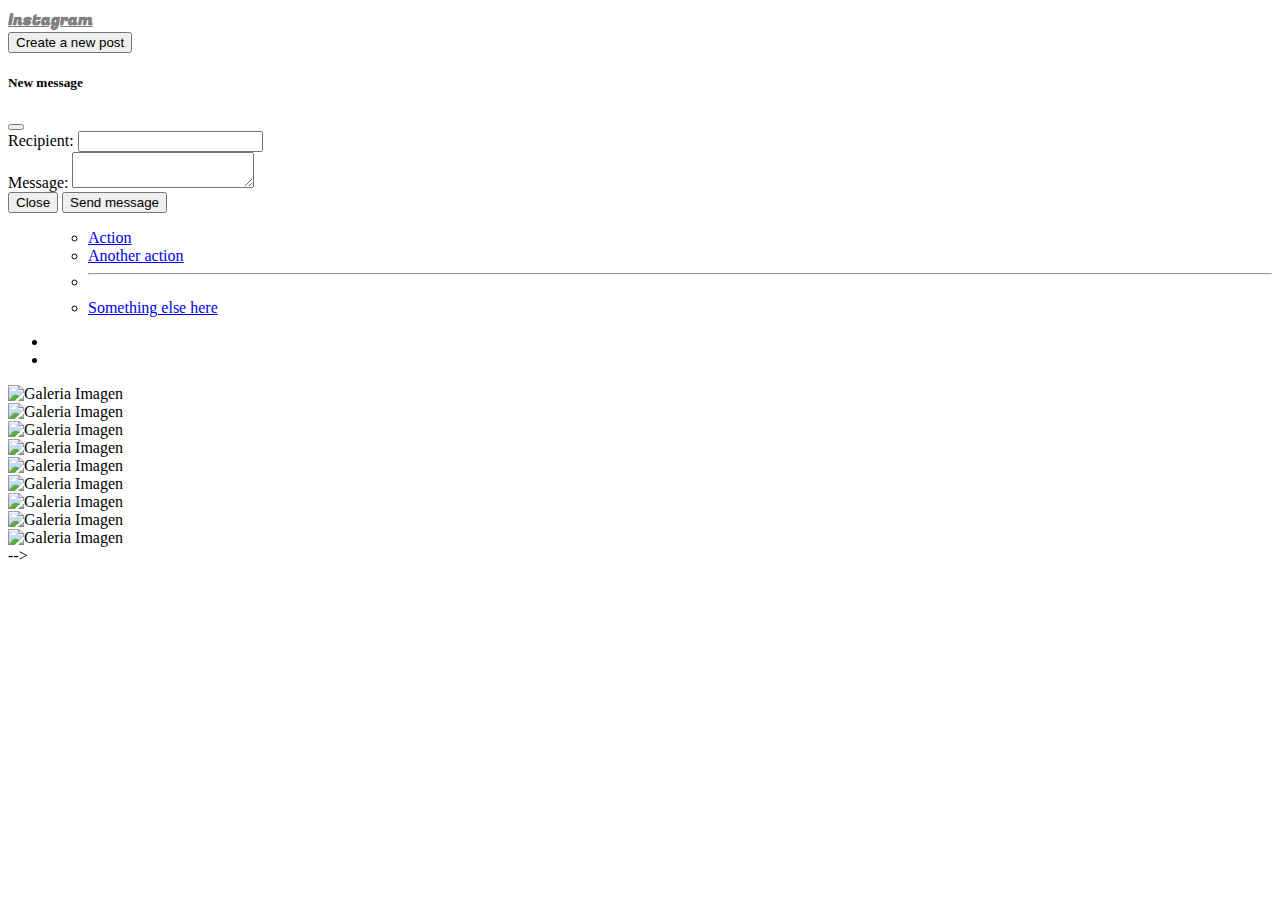
==== index.html @ ecd8f321 "boostrap" ====
<!doctype html>
<html lang="en">
<link rel="stylesheet" href="style.css">
<script src="https://kit.fontawesome.com/02beaa9997.js" crossorigin="anonymous"></script>

<head>
  <link rel="preconnect" href="https://fonts.googleapis.com">
  <link rel="preconnect" href="https://fonts.gstatic.com" crossorigin>
  <link href="https://fonts.googleapis.com/css2?family=Fugaz+One&display=swap" rel="stylesheet">
  <!-- Required meta tags -->
  <meta charset="utf-8">
  <meta name="viewport" content="width=device-width, initial-scale=1">

  <!-- Bootstrap CSS -->
  <link href="https://cdn.jsdelivr.net/npm/bootstrap@5.1.3/dist/css/bootstrap.min.css" rel="stylesheet"
    integrity="sha384-1BmE4kWBq78iYhFldvKuhfTAU6auU8tT94WrHftjDbrCEXSU1oBoqyl2QvZ6jIW3" crossorigin="anonymous">

  <script src="https://cdn.jsdelivr.net/npm/bootstrap@5.1.3/dist/js/bootstrap.bundle.min.js"
    integrity="sha384-ka7Sk0Gln4gmtz2MlQnikT1wXgYsOg+OMhuP+IlRH9sENBO0LRn5q+8nbTov4+1p"
    crossorigin="anonymous"></script>

  <title>Instagram</title>
</head>

<body>
  <nav class="navbar navbar-light bg-light">

    <div class="d-flex container bd-highlight">
      <div class="case mr-auto p-2 bd-highlight">
        <i class="fa-brands fa-instagram fa-2x" style="color: gray;"> </i>
        <a class="navbar-brand" href="#" id="titulo">
          Instagram
        </a>
      </div>


      <div class="d-flex flex-row bd-highlight">


        <div class="p-2 bd-highlight">
          <button type="button" class="btn btn-success" data-bs-toggle="modal" data-bs-target="#exampleModal"
            data-bs-whatever="@fat"> Create a new post </button>
          <div class="modal fade" id="exampleModal" tabindex="-1" aria-labelledby="exampleModalLabel"
            aria-hidden="true">
            <div class="modal-dialog">
              <div class="modal-content">
                <div class="modal-header">
                  <h5 class="modal-title" id="exampleModalLabel">New message</h5>
                  <button type="button" class="btn-close" data-bs-dismiss="modal" aria-label="Close"></button>
                </div>
                <div class="modal-body">
                  <form>
                    <div class="mb-3">
                      <label for="recipient-name" class="col-form-label">Recipient:</label>
                      <input type="text" class="form-control" id="recipient-name">
                    </div>
                    <div class="mb-3">
                      <label for="message-text" class="col-form-label">Message:</label>
                      <textarea class="form-control" id="message-text"></textarea>
                    </div>
                  </form>
                </div>
                <div class="modal-footer">
                  <button type="button" class="btn btn-secondary" data-bs-dismiss="modal">Close</button>
                  <button type="button" class="btn btn-primary">Send message</button>
                </div>
              </div>
            </div>
          </div>
        </div>

        <div class="p-2 bd-highlight">
          <ul class="nav-item dropdown ">
            <a class="nav-link dropdown-toggle text-secondary " href="#" id="navbarScrollingDropdown" role="button"
              data-bs-toggle="dropdown" aria-expanded="false">
              <i class="fa-solid fa-gear"> </i>
            </a>
            <ul class="dropdown-menu" aria-labelledby="navbarScrollingDropdown">
              <li><a class="dropdown-item" href="#">Action</a></li>
              <li><a class="dropdown-item" href="#">Another action</a></li>
              <li>
                <hr class="dropdown-divider">
              </li>
              <li><a class="dropdown-item" href="#">Something else here</a></li>
            </ul>
          </ul>
        </div>
      </div>
    </div>
  </nav>

  <!-- Barra de paginas -->

  <nav aria-label="page navigation">
    <ul class="pagination pagination-sm d-flex justify-content-center">
      <li class="page-item active" id="b1" aria-current="page">
        <span class="page-link"></span>
      </li>
      <li class="page-item"><a class="page-link" href="post.html"></a></li>



    </ul>
  </nav>

  <!-- galeria imagenes -->

  <div id="container">
    <section >
      <div class="d-flex flex-wrap">
        <div class="col-lg-4 col-md-6 col-sm-12">
          <img
            src="https://dailycandidnews.com/wp-content/uploads/These-Funny-Dog-Videos-Are-the-Break-You-Need-Right-Now_493370860-Jenn_C-760x506.jpg"
            alt="Galeria Imagen">
        </div>
        <div class="col-lg-4 col-md-6 col-sm-12">
          <img src="https://www.petspyjamas.com/uploads/2014/06/Take-your-dog-to-work21.jpg" alt="Galeria Imagen">
        </div>
        <div class="col-lg-4 col-md-6 col-sm-12">
          <img
            src="https://imagesvc.meredithcorp.io/v3/mm/image?url=https%3A%2F%2Fstatic.onecms.io%2Fwp-content%2Fuploads%2Fsites%2F47%2F2021%2F05%2F08%2Fdog-with-hot-dog-918609926-2000.jpg"
            alt="Galeria Imagen">
        </div>
        <div class="col-lg-4 col-md-6 col-sm-12">
          <img
            src="https://media.istockphoto.com/photos/dog-pretending-to-be-a-chef-picture-id1334933890?b=1&k=20&m=1334933890&s=170667a&w=0&h=n9yKoedvuQ0vG4cK4aC1cpnsOQkiPwbcpz5Ajj3HkbE="
            alt="Galeria Imagen">
        </div>
        <div class="col-lg-4 col-md-6 col-sm-12">
          <img src="https://media.npr.org/assets/img/2021/04/27/prancer_wide-db59609b5bd96c9e56e4dfe32d198461197880c2.jpg?s=1400"
            alt="Galeria Imagen">
        </div>
        <div class="col-lg-4 col-md-6 col-sm-12">
          <img
            src="https://wallpaperaccess.com/full/463527.jpg"
            alt="Galeria Imagen">
        </div>
        <div class="col-lg-4 col-md-6 col-sm-12">
          <img
            src="https://i0.wp.com/bucketlistjourney.net/wp-content/uploads/2018/02/Dog-Pug-Blanket-Unsplash.jpg"
            alt="Galeria Imagen">
        </div>
        <div class="col-lg-4 col-md-6 col-sm-12">
          <img
            src="https://media.timeout.com/images/103813848/750/422/image.jpg"
            alt="Galeria Imagen">
        </div>
        <div class="col-lg-4 col-md-6 col-sm-12">
          <img
            src="https://media.istockphoto.com/photos/dog-housework-chores-picture-id1313012756?b=1&k=20&m=1313012756&s=170667a&w=0&h=zNiGxXTwaLGj7AZAeY-JvKcJdQIIMUyhaawp8wezT0M="
            alt="Galeria Imagen">
        </div>
    </section>
  </div> -->
  <!-- Optional JavaScript; choose one of the two! -->
  <!-- 
 
  <script src="https://cdn.jsdelivr.net/npm/popper.js@1.14.3/dist/umd/popper.min.js"
    integrity="sha384-ZMP7rVo3mIykV+2+9J3UJ46jBk0WLaUAdn689aCwoqbBJiSnjAK/l8WvCWPIPm49"
    crossorigin="anonymous"></script>
  <script src="https://cdn.jsdelivr.net/npm/bootstrap@4.1.3/dist/js/bootstrap.min.js"
    integrity="sha384-ChfqqxuZUCnJSK3+MXmPNIyE6ZbWh2IMqE241rYiqJxyMiZ6OW/JmZQ5stwEULTy"
    crossorigin="anonymous"></script> -->

  <!-- Option 1: Bootstrap Bundle with Popper -->

  <!-- Option 2: Separate Popper and Bootstrap JS -->
  <!--
    <script src="https://cdn.jsdelivr.net/npm/@popperjs/core@2.10.2/dist/umd/popper.min.js" integrity="sha384-7+zCNj/IqJ95wo16oMtfsKbZ9ccEh31eOz1HGyDuCQ6wgnyJNSYdrPa03rtR1zdB" crossorigin="anonymous"></script>
    <script src="https://cdn.jsdelivr.net/npm/bootstrap@5.1.3/dist/js/bootstrap.min.js" integrity="sha384-QJHtvGhmr9XOIpI6YVutG+2QOK9T+ZnN4kzFN1RtK3zEFEIsxhlmWl5/YESvpZ13" crossorigin="anonymous"></script>
    -->


</body>

</html>
---- style.css ----
#titulo{
    font-family: 'Fugaz One', cursive;
    color: gray;
}

#row{
    height: 169px ;
    width: 300px;
    
}

#container { 
    
}
img {
    width: 100%;
    height: 100%;
   
  
    
}
.div2{
    background-color: gainsboro;
    display: flex;   
    flex-direction: column;
    justify-content: space-between;
    align-items: center;
    padding-top: 2%;
    padding-bottom: 2%;
}

.card{
    display:flex;
    flex-direction: column;
    background-color: white;
    margin:2%;
    width: 30%; 
    box-shadow: 0 4px 8px 0 rgba(0, 0, 0, 0.2), 0 6px 20px 0 rgba(0, 0, 0, 0.19);  
}

h1 {
    font-family:Arial, Helvetica, sans-serif;
    padding-left: 35%;
    padding-top: 1%;    
}

p{
    font-family: Arial, Helvetica, sans-serif;
}

#titulo {
    font-weight: bold;
}

#numero {
    color: gainsboro;
   }

img {
    max-width: 100%;
    max-height: 100%;
}

.encabezado {
    display:flex;
    justify-content: space-between;
    padding-left: 2%;
    padding-right: 2%;
    border-bottom: gainsboro solid;
}

.imagen{  
   display: flex;
   align-items: center;
   padding-left: 25%;
    height: 300px;
    width: 300px;   
}

.piedefoto{
    padding-left: 2%;
    padding-right: 2%;
    border-top: gainsboro solid;
}
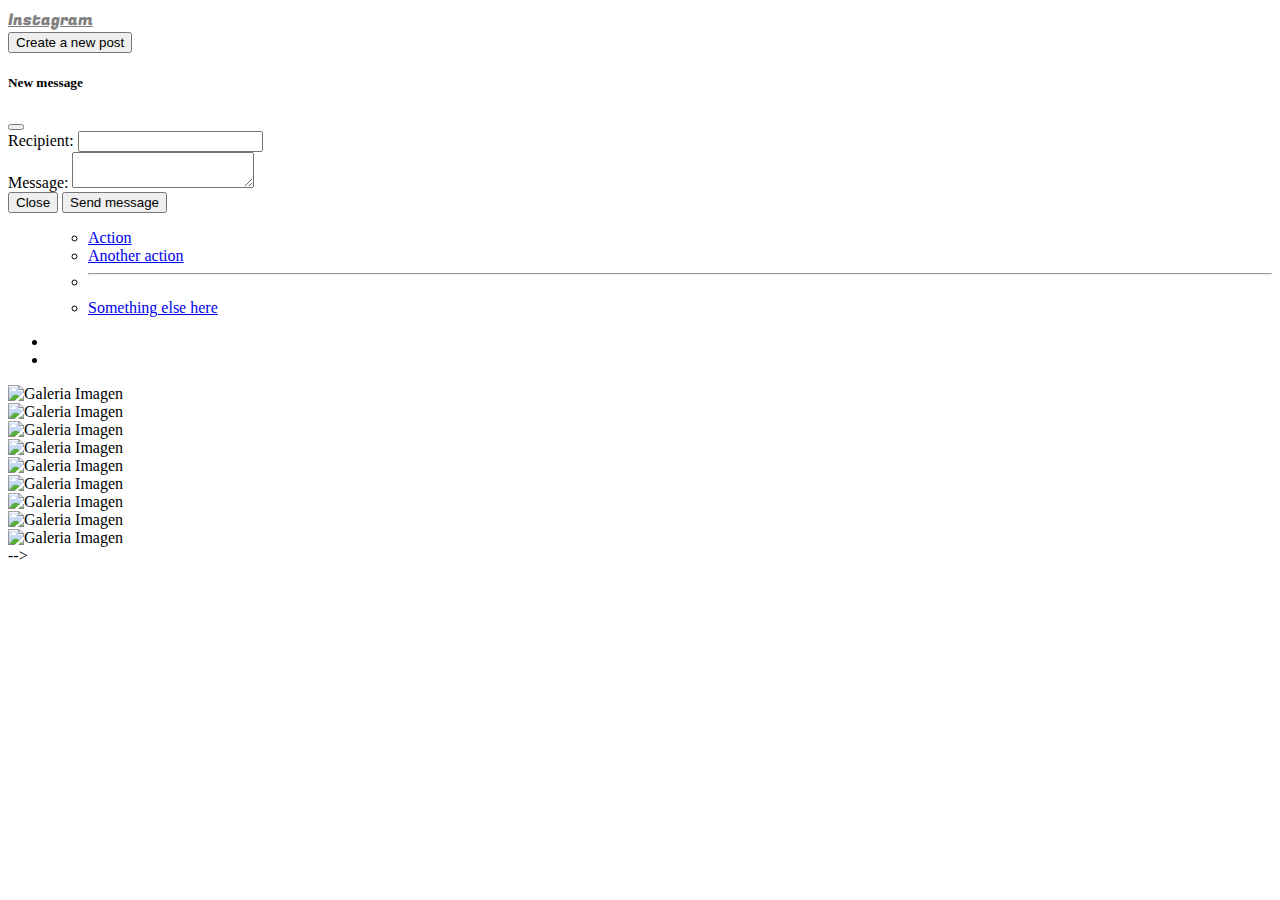
==== commit 15567037: "retoques" ====
--- a/index.html
+++ b/index.html
@@ -23,8 +23,10 @@
 </head>
 
 <body>
+
+    <!-- Barra principal -->
+
   <nav class="navbar navbar-light bg-light">
-
     <div class="d-flex container bd-highlight">
       <div class="case mr-auto p-2 bd-highlight">
         <i class="fa-brands fa-instagram fa-2x" style="color: gray;"> </i>
@@ -33,10 +35,7 @@
         </a>
       </div>
 
-
       <div class="d-flex flex-row bd-highlight">
-
-
         <div class="p-2 bd-highlight">
           <button type="button" class="btn btn-success" data-bs-toggle="modal" data-bs-target="#exampleModal"
             data-bs-whatever="@fat"> Create a new post </button>
@@ -97,16 +96,13 @@
         <span class="page-link"></span>
       </li>
       <li class="page-item"><a class="page-link" href="post.html"></a></li>
-
-
-
     </ul>
   </nav>
 
   <!-- galeria imagenes -->
 
-  <div id="container">
-    <section >
+  
+    <section>
       <div class="d-flex flex-wrap">
         <div class="col-lg-4 col-md-6 col-sm-12">
           <img
@@ -127,23 +123,19 @@
             alt="Galeria Imagen">
         </div>
         <div class="col-lg-4 col-md-6 col-sm-12">
-          <img src="https://media.npr.org/assets/img/2021/04/27/prancer_wide-db59609b5bd96c9e56e4dfe32d198461197880c2.jpg?s=1400"
+          <img
+            src="https://media.npr.org/assets/img/2021/04/27/prancer_wide-db59609b5bd96c9e56e4dfe32d198461197880c2.jpg?s=1400"
             alt="Galeria Imagen">
         </div>
         <div class="col-lg-4 col-md-6 col-sm-12">
-          <img
-            src="https://wallpaperaccess.com/full/463527.jpg"
+          <img src="https://wallpaperaccess.com/full/463527.jpg" alt="Galeria Imagen">
+        </div>
+        <div class="col-lg-4 col-md-6 col-sm-12">
+          <img src="https://i0.wp.com/bucketlistjourney.net/wp-content/uploads/2018/02/Dog-Pug-Blanket-Unsplash.jpg"
             alt="Galeria Imagen">
         </div>
         <div class="col-lg-4 col-md-6 col-sm-12">
-          <img
-            src="https://i0.wp.com/bucketlistjourney.net/wp-content/uploads/2018/02/Dog-Pug-Blanket-Unsplash.jpg"
-            alt="Galeria Imagen">
-        </div>
-        <div class="col-lg-4 col-md-6 col-sm-12">
-          <img
-            src="https://media.timeout.com/images/103813848/750/422/image.jpg"
-            alt="Galeria Imagen">
+          <img src="https://c.tenor.com/KzlzOsKH7PkAAAAd/dog-worried.gif" alt="Galeria Imagen">
         </div>
         <div class="col-lg-4 col-md-6 col-sm-12">
           <img
@@ -151,7 +143,9 @@
             alt="Galeria Imagen">
         </div>
     </section>
-  </div> -->
+  
+  
+  -->
   <!-- Optional JavaScript; choose one of the two! -->
   <!-- 
  
@@ -170,7 +164,6 @@
     <script src="https://cdn.jsdelivr.net/npm/bootstrap@5.1.3/dist/js/bootstrap.min.js" integrity="sha384-QJHtvGhmr9XOIpI6YVutG+2QOK9T+ZnN4kzFN1RtK3zEFEIsxhlmWl5/YESvpZ13" crossorigin="anonymous"></script>
     -->
 
-
 </body>
 
 </html>--- a/style.css
+++ b/style.css
@@ -10,16 +10,13 @@
     
 }
 
-#container { 
-    
-}
+
 img {
     width: 100%;
     height: 100%;
-   
-  
-    
+ 
 }
+
 .div2{
     background-color: gainsboro;
     display: flex;   
@@ -47,20 +44,12 @@
 
 p{
     font-family: Arial, Helvetica, sans-serif;
+ 
 }
 
-#titulo {
-    font-weight: bold;
-}
 
-#numero {
-    color: gainsboro;
-   }
 
-img {
-    max-width: 100%;
-    max-height: 100%;
-}
+
 
 .encabezado {
     display:flex;
@@ -70,16 +59,4 @@
     border-bottom: gainsboro solid;
 }
 
-.imagen{  
-   display: flex;
-   align-items: center;
-   padding-left: 25%;
-    height: 300px;
-    width: 300px;   
-}
 
-.piedefoto{
-    padding-left: 2%;
-    padding-right: 2%;
-    border-top: gainsboro solid;
-}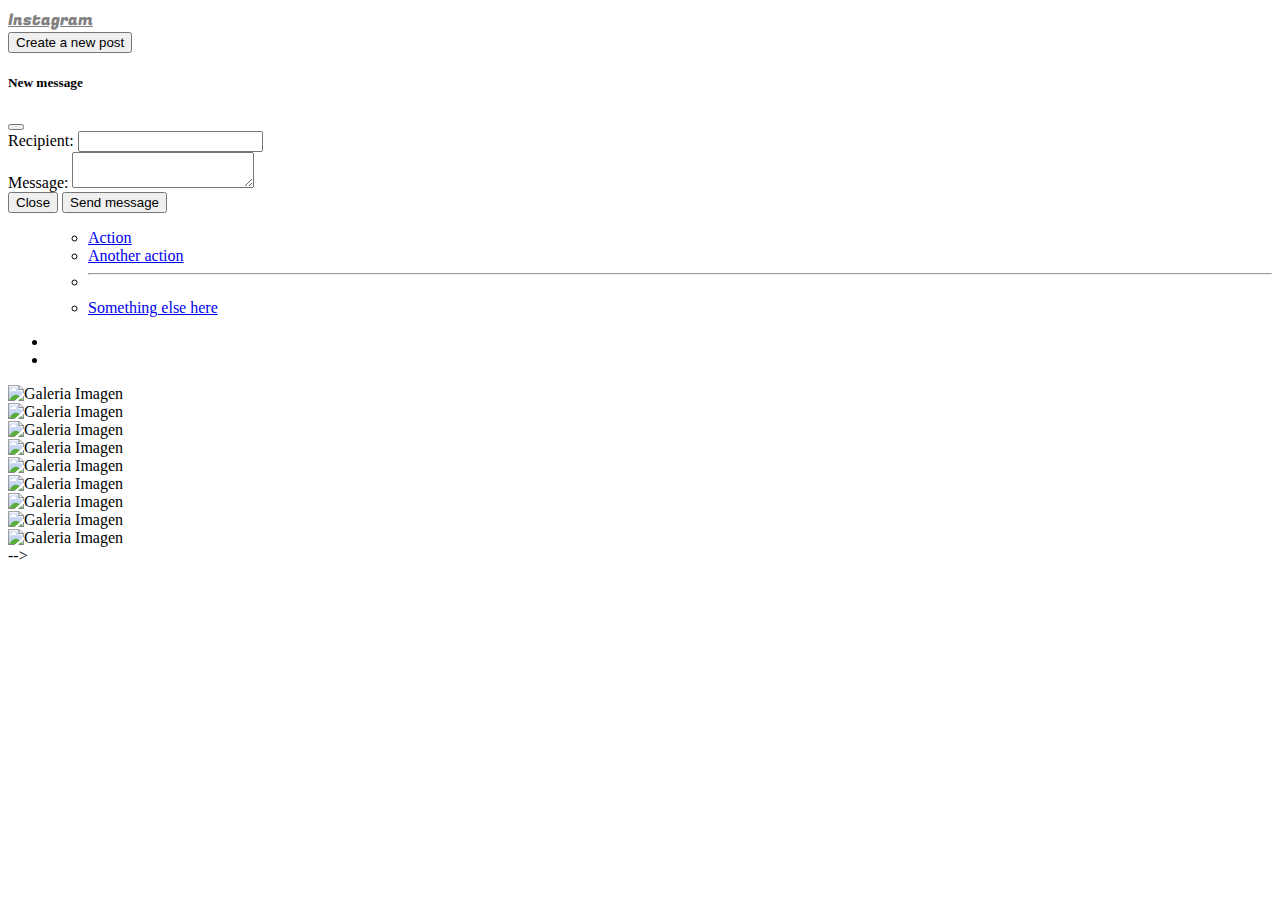
==== commit bc0b6802: "final" ====
--- a/index.html
+++ b/index.html
@@ -24,7 +24,7 @@
 
 <body>
 
-    <!-- Barra principal -->
+  <!-- Barra principal -->
 
   <nav class="navbar navbar-light bg-light">
     <div class="d-flex container bd-highlight">
@@ -91,60 +91,63 @@
   <!-- Barra de paginas -->
 
   <nav aria-label="page navigation">
-    <ul class="pagination pagination-sm d-flex justify-content-center">
-      <li class="page-item active" id="b1" aria-current="page">
-        <span class="page-link"></span>
+    <ul class="pagination justify-content-center">
+      <li class="page-item active " aria-current="page">
+        <a class="page-link" href="index.html"> <i class="fa-solid fa-table-cells"></i></a>
       </li>
-      <li class="page-item"><a class="page-link" href="post.html"></a></li>
+      <li class="page-item "><a class="page-link" href="post.html"> <i class="fa-solid fa-stop"></i> </a></li>
+
     </ul>
   </nav>
 
+
+
   <!-- galeria imagenes -->
 
-  
-    <section>
-      <div class="d-flex flex-wrap">
-        <div class="col-lg-4 col-md-6 col-sm-12">
-          <img
-            src="https://dailycandidnews.com/wp-content/uploads/These-Funny-Dog-Videos-Are-the-Break-You-Need-Right-Now_493370860-Jenn_C-760x506.jpg"
-            alt="Galeria Imagen">
-        </div>
-        <div class="col-lg-4 col-md-6 col-sm-12">
-          <img src="https://www.petspyjamas.com/uploads/2014/06/Take-your-dog-to-work21.jpg" alt="Galeria Imagen">
-        </div>
-        <div class="col-lg-4 col-md-6 col-sm-12">
-          <img
-            src="https://imagesvc.meredithcorp.io/v3/mm/image?url=https%3A%2F%2Fstatic.onecms.io%2Fwp-content%2Fuploads%2Fsites%2F47%2F2021%2F05%2F08%2Fdog-with-hot-dog-918609926-2000.jpg"
-            alt="Galeria Imagen">
-        </div>
-        <div class="col-lg-4 col-md-6 col-sm-12">
-          <img
-            src="https://media.istockphoto.com/photos/dog-pretending-to-be-a-chef-picture-id1334933890?b=1&k=20&m=1334933890&s=170667a&w=0&h=n9yKoedvuQ0vG4cK4aC1cpnsOQkiPwbcpz5Ajj3HkbE="
-            alt="Galeria Imagen">
-        </div>
-        <div class="col-lg-4 col-md-6 col-sm-12">
-          <img
-            src="https://media.npr.org/assets/img/2021/04/27/prancer_wide-db59609b5bd96c9e56e4dfe32d198461197880c2.jpg?s=1400"
-            alt="Galeria Imagen">
-        </div>
-        <div class="col-lg-4 col-md-6 col-sm-12">
-          <img src="https://wallpaperaccess.com/full/463527.jpg" alt="Galeria Imagen">
-        </div>
-        <div class="col-lg-4 col-md-6 col-sm-12">
-          <img src="https://i0.wp.com/bucketlistjourney.net/wp-content/uploads/2018/02/Dog-Pug-Blanket-Unsplash.jpg"
-            alt="Galeria Imagen">
-        </div>
-        <div class="col-lg-4 col-md-6 col-sm-12">
-          <img src="https://c.tenor.com/KzlzOsKH7PkAAAAd/dog-worried.gif" alt="Galeria Imagen">
-        </div>
-        <div class="col-lg-4 col-md-6 col-sm-12">
-          <img
-            src="https://media.istockphoto.com/photos/dog-housework-chores-picture-id1313012756?b=1&k=20&m=1313012756&s=170667a&w=0&h=zNiGxXTwaLGj7AZAeY-JvKcJdQIIMUyhaawp8wezT0M="
-            alt="Galeria Imagen">
-        </div>
-    </section>
-  
-  
+
+  <section>
+    <div class="d-flex flex-wrap">
+      <div class="col-lg-4 col-md-6 col-sm-12">
+        <img
+          src="https://dailycandidnews.com/wp-content/uploads/These-Funny-Dog-Videos-Are-the-Break-You-Need-Right-Now_493370860-Jenn_C-760x506.jpg"
+          alt="Galeria Imagen">
+      </div>
+      <div class="col-lg-4 col-md-6 col-sm-12">
+        <img src="https://www.petspyjamas.com/uploads/2014/06/Take-your-dog-to-work21.jpg" alt="Galeria Imagen">
+      </div>
+      <div class="col-lg-4 col-md-6 col-sm-12">
+        <img
+          src="https://imagesvc.meredithcorp.io/v3/mm/image?url=https%3A%2F%2Fstatic.onecms.io%2Fwp-content%2Fuploads%2Fsites%2F47%2F2021%2F05%2F08%2Fdog-with-hot-dog-918609926-2000.jpg"
+          alt="Galeria Imagen">
+      </div>
+      <div class="col-lg-4 col-md-6 col-sm-12">
+        <img
+          src="https://media.istockphoto.com/photos/dog-pretending-to-be-a-chef-picture-id1334933890?b=1&k=20&m=1334933890&s=170667a&w=0&h=n9yKoedvuQ0vG4cK4aC1cpnsOQkiPwbcpz5Ajj3HkbE="
+          alt="Galeria Imagen">
+      </div>
+      <div class="col-lg-4 col-md-6 col-sm-12">
+        <img
+          src="https://media.npr.org/assets/img/2021/04/27/prancer_wide-db59609b5bd96c9e56e4dfe32d198461197880c2.jpg?s=1400"
+          alt="Galeria Imagen">
+      </div>
+      <div class="col-lg-4 col-md-6 col-sm-12">
+        <img src="https://wallpaperaccess.com/full/463527.jpg" alt="Galeria Imagen">
+      </div>
+      <div class="col-lg-4 col-md-6 col-sm-12">
+        <img src="https://i0.wp.com/bucketlistjourney.net/wp-content/uploads/2018/02/Dog-Pug-Blanket-Unsplash.jpg"
+          alt="Galeria Imagen">
+      </div>
+      <div class="col-lg-4 col-md-6 col-sm-12">
+        <img src="https://c.tenor.com/KzlzOsKH7PkAAAAd/dog-worried.gif" alt="Galeria Imagen">
+      </div>
+      <div class="col-lg-4 col-md-6 col-sm-12">
+        <img
+          src="https://media.istockphoto.com/photos/dog-housework-chores-picture-id1313012756?b=1&k=20&m=1313012756&s=170667a&w=0&h=zNiGxXTwaLGj7AZAeY-JvKcJdQIIMUyhaawp8wezT0M="
+          alt="Galeria Imagen">
+      </div>
+  </section>
+
+
   -->
   <!-- Optional JavaScript; choose one of the two! -->
   <!-- 
--- a/style.css
+++ b/style.css
@@ -4,11 +4,12 @@
     color: gray;
 }
 
-#row{
-    height: 169px ;
-    width: 300px;
-    
+
+.page-item.active .page-link {  
+    background-color: gray !important;  
+    border-color: gray !important;  
 }
+
 
 
 img {
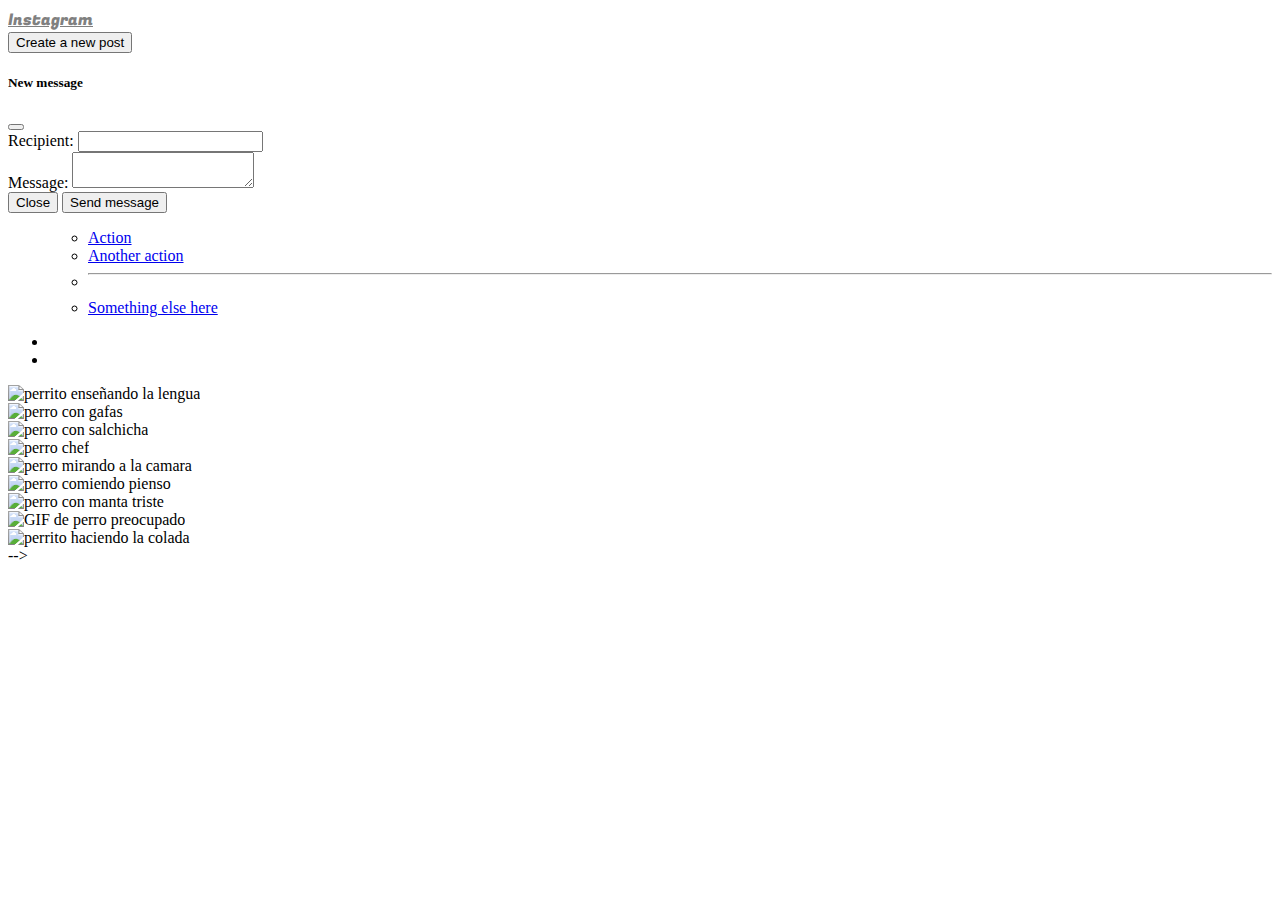
==== commit aabac171: "termindov2" ====
--- a/index.html
+++ b/index.html
@@ -110,40 +110,40 @@
       <div class="col-lg-4 col-md-6 col-sm-12">
         <img
           src="https://dailycandidnews.com/wp-content/uploads/These-Funny-Dog-Videos-Are-the-Break-You-Need-Right-Now_493370860-Jenn_C-760x506.jpg"
-          alt="Galeria Imagen">
+          alt="perrito enseñando la lengua">
       </div>
       <div class="col-lg-4 col-md-6 col-sm-12">
-        <img src="https://www.petspyjamas.com/uploads/2014/06/Take-your-dog-to-work21.jpg" alt="Galeria Imagen">
+        <img src="https://www.petspyjamas.com/uploads/2014/06/Take-your-dog-to-work21.jpg" alt="perro con gafas">
       </div>
       <div class="col-lg-4 col-md-6 col-sm-12">
         <img
           src="https://imagesvc.meredithcorp.io/v3/mm/image?url=https%3A%2F%2Fstatic.onecms.io%2Fwp-content%2Fuploads%2Fsites%2F47%2F2021%2F05%2F08%2Fdog-with-hot-dog-918609926-2000.jpg"
-          alt="Galeria Imagen">
+          alt="perro con salchicha">
       </div>
       <div class="col-lg-4 col-md-6 col-sm-12">
         <img
           src="https://media.istockphoto.com/photos/dog-pretending-to-be-a-chef-picture-id1334933890?b=1&k=20&m=1334933890&s=170667a&w=0&h=n9yKoedvuQ0vG4cK4aC1cpnsOQkiPwbcpz5Ajj3HkbE="
-          alt="Galeria Imagen">
+          alt="perro chef">
       </div>
       <div class="col-lg-4 col-md-6 col-sm-12">
         <img
           src="https://media.npr.org/assets/img/2021/04/27/prancer_wide-db59609b5bd96c9e56e4dfe32d198461197880c2.jpg?s=1400"
-          alt="Galeria Imagen">
+          alt="perro mirando a la camara">
       </div>
       <div class="col-lg-4 col-md-6 col-sm-12">
-        <img src="https://wallpaperaccess.com/full/463527.jpg" alt="Galeria Imagen">
+        <img src="https://wallpaperaccess.com/full/463527.jpg" alt="perro comiendo pienso">
       </div>
       <div class="col-lg-4 col-md-6 col-sm-12">
         <img src="https://i0.wp.com/bucketlistjourney.net/wp-content/uploads/2018/02/Dog-Pug-Blanket-Unsplash.jpg"
-          alt="Galeria Imagen">
+          alt="perro con manta triste">
       </div>
       <div class="col-lg-4 col-md-6 col-sm-12">
-        <img src="https://c.tenor.com/KzlzOsKH7PkAAAAd/dog-worried.gif" alt="Galeria Imagen">
+        <img src="https://c.tenor.com/KzlzOsKH7PkAAAAd/dog-worried.gif" alt="GIF de perro preocupado">
       </div>
       <div class="col-lg-4 col-md-6 col-sm-12">
         <img
           src="https://media.istockphoto.com/photos/dog-housework-chores-picture-id1313012756?b=1&k=20&m=1313012756&s=170667a&w=0&h=zNiGxXTwaLGj7AZAeY-JvKcJdQIIMUyhaawp8wezT0M="
-          alt="Galeria Imagen">
+          alt="perrito haciendo la colada">
       </div>
   </section>
 
--- a/style.css
+++ b/style.css
@@ -10,7 +10,16 @@
     border-color: gray !important;  
 }
 
+#comment {
+    padding-left: 10px;
+    padding-right: 10px;
+    width: 950px;
 
+}
+
+#pie {
+    display: flex;
+}
 
 img {
     width: 100%;
